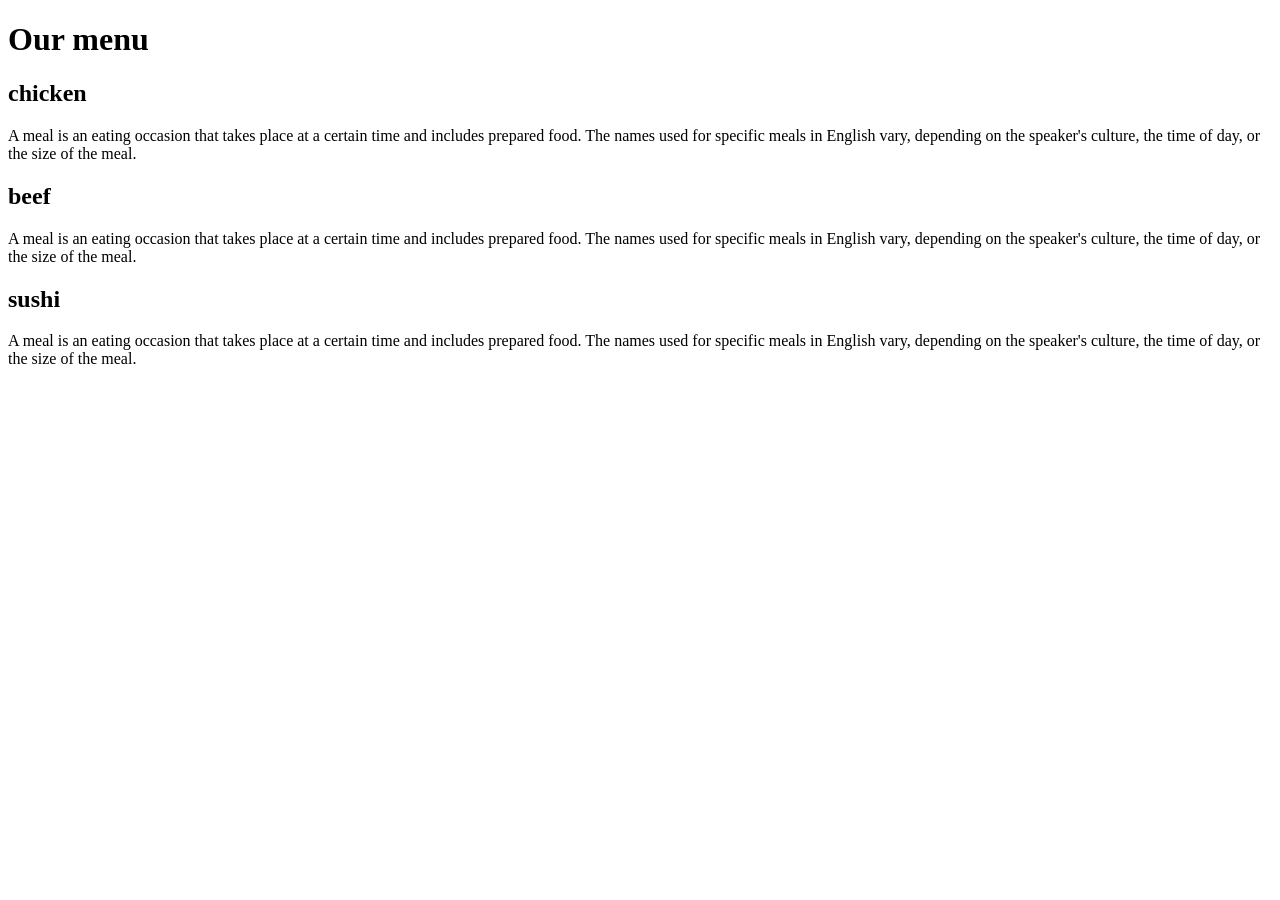
==== module2-solution/index.html @ 5a4a749f "My Solution" ====
<!DOCTYPE html>
<html>
<head>
<meta charset="utf-8">
 <meta name="viewport" content="width=device-width, initial-scale=1">
<title>Module 2 -Assignment</title>
<link rel="stylesheet" href="style.css">


</head>
<body>
<h1>Our menu</h1>

<div class="row">
  <div class="col-lg-4 col-md-6">
    <section><h2 id="red">chicken</h2>
    <p>A meal is an eating occasion that takes place at a certain time and includes prepared food. The names used for specific meals in English vary, depending on the speaker's culture, the time of day, or the size of the meal.</p>
    </section>
  </div>

  <div class="col-lg-4 col-md-6">
    <section><h2 id="pink">beef</h2>
      <p>A meal is an eating occasion that takes place at a certain time and includes prepared food. The names used for specific meals in English vary, depending on the speaker's culture, the time of day, or the size of the meal.</p>
    </section>
  </div>

  <div class="col-lg-4 col-md-12">
    <section><h2 id="yellow">sushi</h2>
      <p>A meal is an eating occasion that takes place at a certain time and includes prepared food. The names used for specific meals in English vary, depending on the speaker's culture, the time of day, or the size of the meal.</p>
    </section>
  </div>
 

</body>
</html>
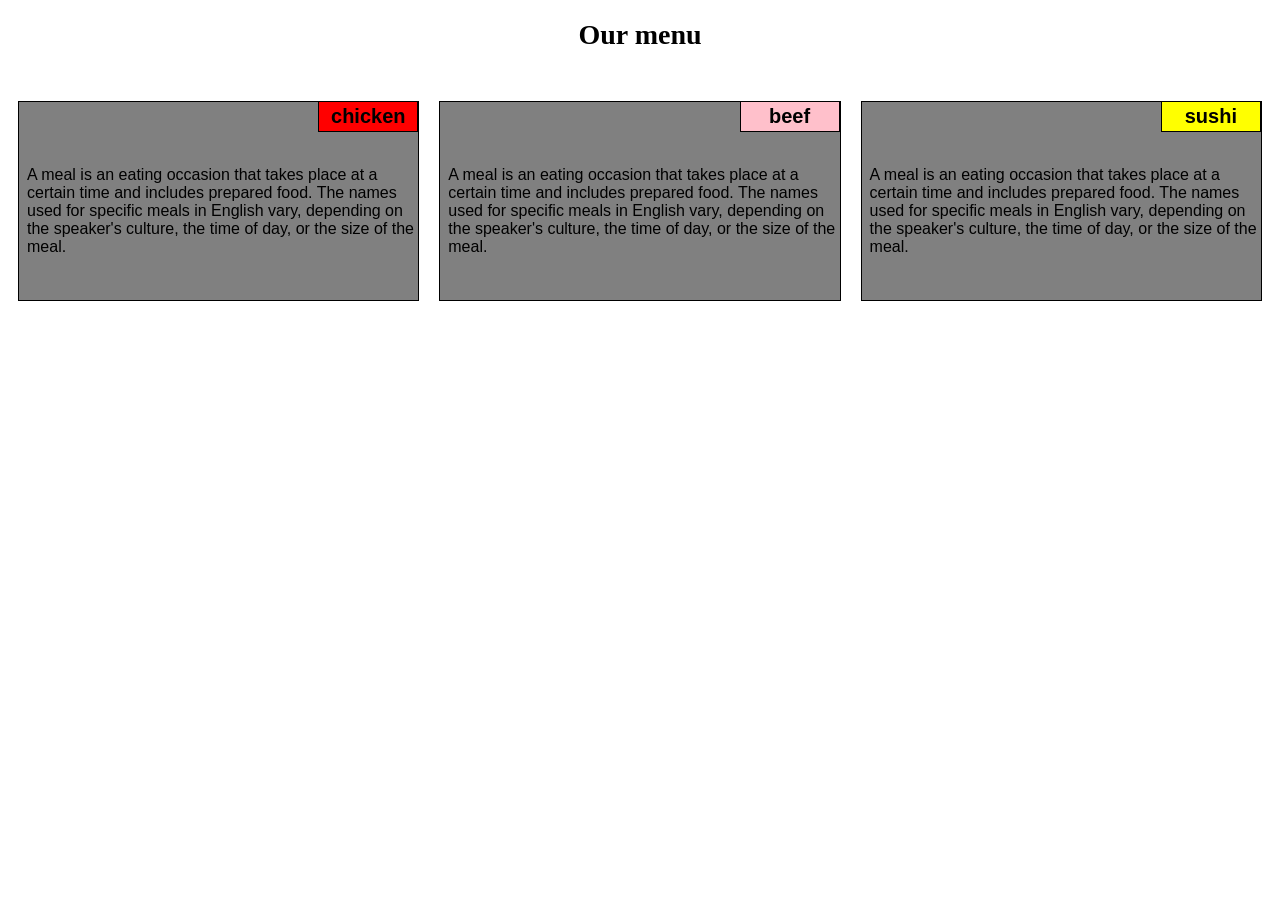
==== commit c2375f39: "Small update to the content" ====
--- a/module2-solution/index.html
+++ b/module2-solution/index.html
@@ -4,7 +4,7 @@
 <meta charset="utf-8">
  <meta name="viewport" content="width=device-width, initial-scale=1">
 <title>Module 2 -Assignment</title>
-<link rel="stylesheet" href="style.css">
+<link rel="stylesheet" href="css/style.css">
 
 
 </head>
--- a/module2-solution/css/style.css
+++ b/module2-solution/css/style.css
@@ -0,0 +1,147 @@
+
+
+
+*   {
+  box-sizing: border-box;
+}
+h1  {
+  margin-bottom: 40px;
+  text-align: center;
+  font-size: 175%;
+}
+h2  {
+  text-align:center;
+  font-size: 125%;
+  box-sizing: border-box;
+  border: 1px solid black;
+  border-right-width: 1px;
+  padding:3px;
+  width:100px;
+  float:right;
+  position:relative;
+  top:-17px;
+
+}
+
+section {
+
+  border: 1px solid black;
+  background-color: #808080;
+  height: 200px;
+  margin:10px;
+  margin-bottom:20px;
+  font-family: Helvetica;
+  color: black;
+
+}
+
+p   {
+  clear:right;
+  margin-right:3px;
+  margin-left:8px;
+  margin-top:0; 
+  
+}
+
+
+#red{background-color: #FF0000;}
+#pink{background-color: #FFC0CB }
+#yellow{background-color:   #FFFF00}
+
+
+
+.row {
+  width: 100%;
+}
+
+/********** Large devices only **********/
+@media (min-width: 992px) {
+  .col-lg-1, .col-lg-2, .col-lg-3, .col-lg-4, .col-lg-5, .col-lg-6, .col-lg-7, .col-lg-8, .col-lg-9, .col-lg-10, .col-lg-11, .col-lg-12 {
+    float: left;
+    border: 0;
+
+  
+
+  }
+  .col-lg-1 {
+    width: 8.33%;
+  }
+  .col-lg-2 {
+    width: 16.66%;
+  }
+  .col-lg-3 {
+    width: 25%;
+  }
+  .col-lg-4 {
+    width: 33.33%;
+  }
+  .col-lg-5 {
+    width: 41.66%;
+  }
+  .col-lg-6 {
+    width: 50%;
+  }
+  .col-lg-7 {
+    width: 58.33%;
+  }
+  .col-lg-8 {
+    width: 66.66%;
+  }
+  .col-lg-9 {
+    width: 74.99%;
+  }
+  .col-lg-10 {
+    width: 83.33%;
+  }
+  .col-lg-11 {
+    width: 91.66%;
+  }
+  .col-lg-12 {
+    width: 100%;
+  }
+}
+
+/********** Medium devices only **********/
+@media (min-width: 768px) and (max-width: 991px) {
+  .col-md-1, .col-md-2, .col-md-3, .col-md-4, .col-md-5, .col-md-6, .col-md-7, .col-md-8, .col-md-9, .col-md-10, .col-md-11, .col-md-12 {
+    float: left;
+    border: 0 ;
+    
+  }
+  .col-md-1 {
+    width: 8.33%;
+  }
+  .col-md-2 {
+    width: 16.66%;
+  }
+  .col-md-3 {
+    width: 25%;
+  }
+  .col-md-4 {
+    width: 33.33%;
+  }
+  .col-md-5 {
+    width: 41.66%;
+  }
+  .col-md-6 {
+    width: 50%;
+  }
+  .col-md-7 {
+    width: 58.33%;
+  }
+  .col-md-8 {
+    width: 66.66%;
+  }
+  .col-md-9 {
+    width: 74.99%;
+  }
+  .col-md-10 {
+    width: 83.33%;
+  }
+  .col-md-11 {
+    width: 91.66%;
+  }
+  .col-md-12 {
+    width: 100%;
+  }
+}
